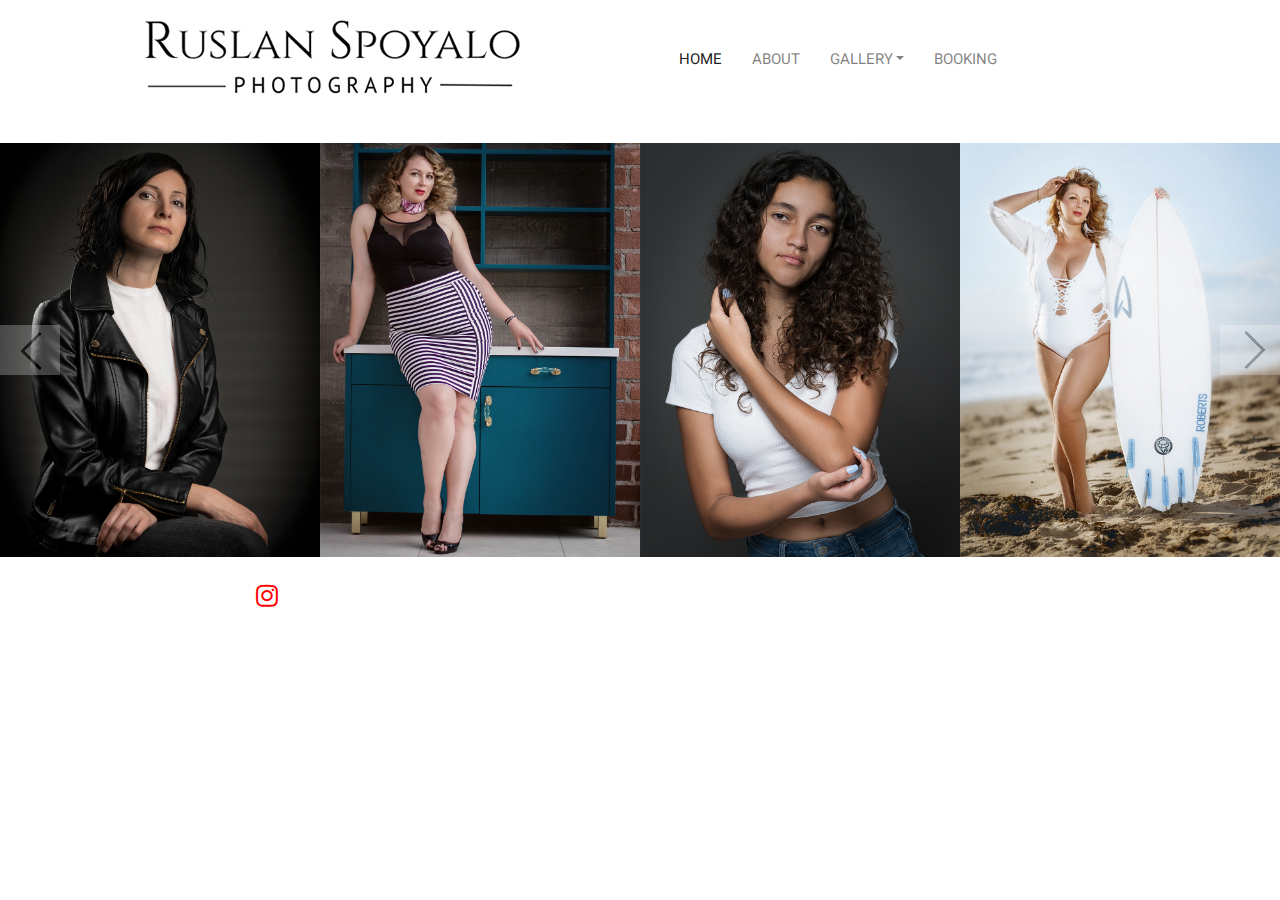
==== index.html @ 4735ea28 "menu fixed for mobile" ====
<!DOCTYPE html>
<html lang="en">
<head>
<meta charset="UTF-8">
<meta name="viewport" content="width=device-width, initial-scale=1.0">
<meta http-equiv="X-UA-Compatible" content="ie=edge">
<link rel="stylesheet" href="https://cdnjs.cloudflare.com/ajax/libs/twitter-bootstrap/4.3.1/css/bootstrap.min.css">
<link rel="stylesheet" href="https://cdnjs.cloudflare.com/ajax/libs/font-awesome/5.8.2/css/all.min.css">
<link rel="stylesheet" href="https://cdnjs.cloudflare.com/ajax/libs/animate.css/3.7.2/animate.min.css">
<script src="https://ajax.googleapis.com/ajax/libs/jquery/3.4.1/jquery.min.js"></script>
<link href="https://fonts.googleapis.com/css?family=Cinzel&display=swap" rel="stylesheet">
<link href="https://fonts.googleapis.com/css?family=Roboto&display=swap" rel="stylesheet">
<link href="https://fonts.googleapis.com/css?family=Heebo&display=swap" rel="stylesheet">


<link rel="stylesheet" href="css/reset.css">
<link rel="stylesheet" href="css/style.css">
<link rel="stylesheet" href="css/gallery.css">
<title>Ruslan Spoyalo Photographer</title>
</head>
<body>
    <!-- Navigation Bar -->
<div class="container contnav animated fadeInDown">
    <nav class="navbar navbar-expand-lg navbar-light">

    <a class="navbar-brand navbrand" href="index.html">
        <img id="logo" class="d-inline-block img-fluid" alt="Logo" src="images/logo.jpg"> 
    </a>

    <button class="navbar-toggler" type="button" data-toggle="collapse" 
    data-target="#navbarSupportedContent" aria-controls="navbarSupportedContent" 
    aria-expanded="false" aria-label="Toggle navigation">
    <span class="navbar-toggler-icon"></span>
    </button>

    <div class="collapse navbar-collapse" id="navbarSupportedContent">
    <ul class="navbar-nav ml-auto mr-auto">
    <li class="nav-item active">
    <a class="nav-link" href="#">HOME <span class="sr-only">(current)</span></a>
    </li>
    <li class="nav-item">
    <a class="nav-link" href="about.html">ABOUT</a>
    </li>

    <li class="nav-item dropdown">
        <a href="#" class="nav-link dropdown-toggle" id="navbarDropdownMenuLink" 
        data-toggle="dropdown" aria-haspopup="true" aria-expanded="false">GALLERY</a>
        <div class="dropdown-menu" aria-labelledby="navbarDropdownMenuLink">
        
        <a class="dropdown-item" href="wedding.html">Weddings</a>
        <a class="dropdown-item" href="portrait.html">Portraits</a>
        <a class="dropdown-item" href="commercial.html">Commercial</a>
        
    </div>
    </li>

    <li class="nav-item">
    <a class="nav-link" href="contact.html">BOOKING</a>
    </li>
    </ul>
    </nav>
</div>
<!-- End Navigation Bar -->

<!-- Carusel -->
<div class="fullscreen animated fadeInUp">
<div class="container-fluid fluid">

<div class="row no-gutters mx-auto my-auto align-items-center">
<div id="recipeCarousel" class="carousel slide w-100" data-ride="carousel">
<div class="carousel-inner w-100">
<div class="carousel-item active">
    <div class="col-md-3 col-12">
        <div class="card align-items-center card-body">
            <img class="img-fluid" src="images/carsel/1.jpg"/>
        </div>
    </div>
</div>
<div class="carousel-item">
    <div class="col-md-3 col-12">
        <div class="card align-items-center card-body">
        <img class="img-fluid" src="images/carsel/2.jpg">
        </div>
    </div>
</div>
<div class="carousel-item">
    <div class="col-md-3 col-12">
        <div class="card align-items-center card-body">
        <img class="img-fluid" src="images/carsel/3.jpg">
        </div>
    </div>
</div>
<div class="carousel-item">
    <div class="col-md-3 col-12">
        <div class="card align-items-center card-body">
        <img class="img-fluid" src="images/carsel/4.jpg">
        </div>
    </div>
</div>
<div class="carousel-item">
    <div class="col-md-3 col-12">
        <div class="card align-items-center card-body">
        <img class="img-fluid" src="images/carsel/5.jpg">
        </div>
    </div>
</div>
<div class="carousel-item">
    <div class="col-md-3 col-12">
        <div class="card align-items-center card-body">
        <img class="img-fluid" src="images/carsel/6.jpg">
        </div>
    </div>
</div>
<div class="carousel-item">
<div class="col-md-3 col-12">
    <div class="card align-items-center card-body">
    <img class="img-fluid" src="images/carsel/7.jpg">
    </div>
</div>
</div>
<div class="carousel-item">
<div class="col-md-3 col-12">
    <div class="card align-items-center card-body">
    <img class="img-fluid" src="images/carsel/8.jpg">
    </div>
</div>
</div>
<div class="carousel-item">
<div class="col-md-3 col-12">
    <div class="card align-items-center card-body">
    <img class="img-fluid" src="images/carsel/9.jpg">
    </div>
</div>
</div>
<div class="carousel-item">
<div class="col-md-3 col-12">
    <div class="card align-items-center card-body">
    <img class="img-fluid" src="images/carsel/10.jpg">
    </div>
</div>
</div>
<div class="carousel-item">
<div class="col-md-3 col-12">
    <div class="card align-items-center card-body">
    <img class="img-fluid" src="images/carsel/11.jpg">
    </div>
</div>
</div>
<div class="carousel-item">
    <div class="col-md-3 col-12">
        <div class="card align-items-center card-body">
        <img class="img-fluid" src="images/carsel/12.jpg">
        </div>
    </div>
</div>

</div>

    <a class="carousel-control-prev w-auto" href="#recipeCarousel" role="button" data-slide="prev">
            <img class="img-fluid chevron" src="images/chevleft.gif"/>
        <span class="sr-only">Previous</span>
    </a>
    <a class="carousel-control-next w-auto" href="#recipeCarousel" role="button" data-slide="next">
            <img class="img-fluid chevron" src="images/chevright.gif"/>
        <span class="sr-only">Next</span>
    </a>
    </div>
    </div>

    </div>
</div>


<!-- Carusel Mobile -->

<div class="mobilescreen">
        <div class="container-fluid">
            <div class="col-md-12">
                <img class="img-fluid" src="images/carsel/1.jpg">
            </div>
            <div class="col-md-12">
                <img class="img-fluid" src="images/carsel/2.jpg">
            </div>
            <div class="col-md-12">
                <img class="img-fluid" src="images/carsel/3.jpg">
            </div>
            <div class="col-md-12">
                <img class="img-fluid" src="images/carsel/4.jpg">
            </div>
            <div class="col-md-12">
                <img class="img-fluid" src="images/carsel/5.jpg">
            </div>
            <div class="col-md-12">
                <img class="img-fluid" src="images/carsel/6.jpg">
            </div>
            <div class="col-md-12">
                <img class="img-fluid" src="images/carsel/7.jpg">
            </div>
            <div class="col-md-12">
                <img class="img-fluid" src="images/carsel/8.jpg">
            </div>
            <div class="col-md-12">
                <img class="img-fluid" src="images/carsel/9.jpg">
            </div>
            <div class="col-md-12">
                <img class="img-fluid" src="images/carsel/10.jpg">
            </div>
            <div class="col-md-12">
                <img class="img-fluid" src="images/carsel/11.jpg">
            </div>
            <div class="col-md-12">
                <img class="img-fluid" src="images/carsel/12.jpg">
            </div>
            
        </div>
    </div>

    </div>
<!-- End Carusel Mobile -->

<footer>
    
    <div class="footer">
       <a href="https://www.instagram.com/ruslan_spoyalo/?hl=en" class="fab fa-instagram fa-3x" target="new"></a>
    </div>  
    
</footer>    

</div>

</div>


<script src="javascript/main.js"></script>    
<script src="https://cdnjs.cloudflare.com/ajax/libs/jquery/3.4.1/jquery.slim.min.js"></script>
<script src="https://cdnjs.cloudflare.com/ajax/libs/popper.js/1.15.0/umd/popper.min.js"></script>
<script src="https://cdnjs.cloudflare.com/ajax/libs/twitter-bootstrap/4.3.1/js/bootstrap.min.js"></script>
</body>
</html>
---- css/style.css ----
body {
    background-color: #ffffff;
}

h1 {
    font-family: 'Roboto', sans-serif;
    font-size: 25px;
    font-weight: bold;
    padding-top: 10px;
    
}

h3 {
    font-family: 'Cinzel', serif;
    font-size: 25px;
}

h2 {font-family: 'Cinzel', serif;
    font-size: 50%;
}

p { 
    font-family: 'Heebo', sans-serif;
    text-align: justify;
    line-height: 25px;
}

li {font-family: 'Heebo', sans-serif;
    text-align: justify;
    line-height: 25px;
}

/* Main Styles */

.fluid {
    padding: 0px;
    
}
.contnav {
    padding-top: 5px;
    padding-bottom: 30px;
    padding-left: 0px;
    padding-right: 0px;
    text-align: center;
    position: relative;
    z-index: 1000;
}

.colmd1 {
    margin-left: 10px;
    margin-right: 10px;
}
.colmd12 {
    margin-left: 21%;
    padding-top: 20px;
}
.col-sm {
    padding: 0px;
}
.mx-left {
    border-radius: 10px 0px 10px 0px;
    -webkit-border-radius: 10px 0px 10px 0px;
    -moz-border-radius: 10px 0px 10px 0px;
    -ms-border-radius: 10px 0px 10px 0px;
    -o-border-radius: 10px 0px 10px 0px;
}
.form {
    font-family: 'Heebo', sans-serif;
    text-align: justify;
    line-height: 35px;
    background-color: #ffffff;
    padding-top: 0px;
}
.lable {
    padding: 0px 0px 5px 5px;
}
.lable1 {
    padding: 10px 0px 5px 5px;
}
#dropdown {
    width: 100%;
    height: 50%;
    border: 1px solid darkgrey;
    background-color:#f1eeee;
}
#dropdown option{
    width: 100%;
    height: 50%;
    border: 1px solid  darkgrey;
    background-color:#f1eeee;
}
.input {
    font-family: 'Heebo', sans-serif;
    padding-left: 10px;
    width: 100%;
    border: 1px solid  darkgrey;
    border-radius: 5px;
    -webkit-border-radius: 5px;
    -moz-border-radius: 5px;
    -ms-border-radius: 5px;
    -o-border-radius: 5px;
    background-color:#f1eeee;
}
.text {
    width: 100%;
    border: 1px solid  darkgrey;
    border-radius: 5px;
    -webkit-border-radius: 5px;
    -moz-border-radius: 5px;
    -ms-border-radius: 5px;
    -o-border-radius: 5px;
    background-color:#f1eeee;
}
.submit {
    width: 100%;
    height: 50px;
    background-color: #444242;
    border: #444242;
}
.submit:hover {
    width: 100%;
    height: 50px;
    background-color: #c1bfbf;
    border: #c1bfbf;
    color: black;
    transition: 1s;
    -webkit-transition: 1s;
    -moz-transition: 1s;
    -ms-transition: 1s;
    -o-transition: 1s;
}
.contgal {
    margin-top: -50px;
}

/* MainStyles End */

/* Carusel */
.card {
    border: none;
}
.card-body {
    padding: 0px;
}
.col-md-3 {
    padding:0;
}
/* Navigation Bar Styles */
.navbar {
    font-family: 'Roboto', sans-serif;
    font-size: 15px;
    margin: auto; 
    
}
.navbar-light .navbar-toggler {
    margin-left: 42%;
    border: 1px solid black;
    float: left;
}
.navbar-light .navbar-nav .nav-link {
    padding: 5px 15px;
}
.navbar-light .navbar-nav .nav-link:hover {
    color: red;
}
#logo {
    margin-left: 15%;
}
.nav-item {
    text-align: center;
}
/* Navbar styles end */

/* Carousel Items */
.carousel-inner .carousel-item.active,
.carousel-inner .carousel-item-next,
.carousel-inner .carousel-item-prev {
    display: flex;
}

.carousel-inner .carousel-item-right.active,
.carousel-inner .carousel-item-next {
  transform: translateX(25%);
  -webkit-transform: translateX(25%);
  -moz-transform: translateX(25%);
  -ms-transform: translateX(25%);
  -o-transform: translateX(25%);
}

.carousel-inner .carousel-item-left.active, 
.carousel-inner .carousel-item-prev {
  transform: translateX(-25%);
  -webkit-transform: translateX(-25%);
  -moz-transform: translateX(-25%);
  -ms-transform: translateX(-25%);
  -o-transform: translateX(-25%);
}

.carousel-inner .carousel-item-right,
.carousel-inner .carousel-item-left{
    transform: translateX(0);
    -webkit-transform: translateX(0);
    -moz-transform: translateX(0);
    -ms-transform: translateX(0);
    -o-transform: translateX(0);
}

/* End Carousel Items */


.chevron {
    padding-left: 10px;
    background-color: white;
    opacity: 0.5;
}

.mobilescreen{
    display: none;
}
/* Footer Items */
.fab {
    font-size: 25px;
    color:red;
}
.fab:hover {
    text-decoration: none;
    color: blueviolet;
}
.footer {
    padding-top: 2%;
    padding-bottom: 50px;
    margin-left: 20%;
    text-align: left;
}



@media only screen and (max-width: 1000px) {
    /* .carousel-inner .carousel-item > div {
        display: none;
    } */
    h3 {
        font-family: 'Cinzel', serif;
        font-size: 22px;
    }
    .navbrand {
        padding: 0px 0px 10px 0px;
        margin-left: 17%; 
    }

    .fullscreen {
        display: none;
    }
    /* displaying mobilescreen in mobile */
    .mobilescreen {
        display: unset;
    }
}

/* display 3 */
@media only screen and (max-width: 850px) {
   
    .navbar-light .navbar-toggler {
    margin-left: 45%;
    border: 1px solid black;
    float: left;
    }

    .fullscreen {
    display: none;
    }
    /* displaying mobilescreen in mobile */
    .mobilescreen {
      display: unset;
    }
    #logo {
        margin-left: 0px;
    }
}

@media only screen and (max-width: 650px) {
    .fullscreen {
        display: none;
    }
      /* displaying mobilescreen in mobile */
      .mobilescreen {
          display: unset;
    }
    
    h3 {
    font-family: 'Cinzel', serif;
    font-size: 22px;
    }
    
    #logo {
        margin-left: 0px;
    }
}

@media only screen and (max-width: 450px) {
   /* hiding  fullscreen div in mobile */
    .fullscreen {
      display: none;
    }
    /* displaying mobilescreen in mobile */
    .mobilescreen {
        display: unset;
    }
    .col-md-12 {
        padding: 0px 0px 0px 0px;
    }
    .navbrand {
        font-family: 'Cinzel', serif;
        font-size: 210%; 
        padding: 0px 0px 8px 0px;
        margin-left: 15%;
    }
    .colmd12 {
        margin-left: 10%;
    }
    .navbar-light .navbar-toggler {
        margin-left: 43%;
        border: 1px solid black;
        float: left;
    }
    .navbrand {
        padding: 0px 0px 10px 0px;
        margin-left: 10%;       
    }
    #logo {
        margin-left: 0px;
    }
    
}
---- css/gallery.css ----
.gallery-block{
    padding-bottom: 60px;
    margin-top: 60px;
  }
  
  .gallery-block .heading{
     
      margin-bottom: 30px;
      text-align: center;
  }
  
  .gallery-block .heading h2{
      
      font-weight: bold;
      font-size: 1.4rem;
      text-transform: uppercase;
  }
  
  .gallery-block.compact-gallery .item{
    overflow: hidden;
    margin-bottom: 0;
    background: white;
    opacity: 1;
  }
  
  .gallery-block.compact-gallery .item .image{
    transition: 0.8s ease;
  }
  
  .gallery-block.compact-gallery .item .info{
    position: relative;
      display: inline-block;
  }
  
  .gallery-block.compact-gallery .item .description{
    display: grid;
      position: absolute;
      bottom: 0;
      left: 0;
      color: #fff;
      padding: 10px;
      font-size: 17px;
      line-height: 18px;
      width: 100%;
      padding-top: 15px;
      padding-bottom: 15px;
      opacity: 1;
      color: #fff;
      transition: 0.8s ease;
      text-align: center;
      text-shadow: 1px 1px 1px rgba(0, 0, 0, 0.2);
      background: linear-gradient(to bottom, transparent, rgba(0, 0, 0, 0.39));
  }
  
  .gallery-block.compact-gallery .item .description .description-heading{
    font-size: 1em;
    font-weight: bold;
  }
  
  .gallery-block.compact-gallery .item .description .description-body{
    font-size: 0.8em;
    margin-top: 10px;
    font-weight: 300;
  }
  .image {
    padding: 0px 0px 0px 5px;
  }
  
  
  
  @media (min-width: 576px) {
  
    .gallery-block.compact-gallery .item .description {
      opacity: 0; 
    }
  
    .gallery-block.compact-gallery .item a:hover .description {
      opacity: 1; 
    } 
  
    .gallery-block .zoom-on-hover:hover .image {
      transform: scale(1.3);
      opacity: 0.7; 
    }
  }
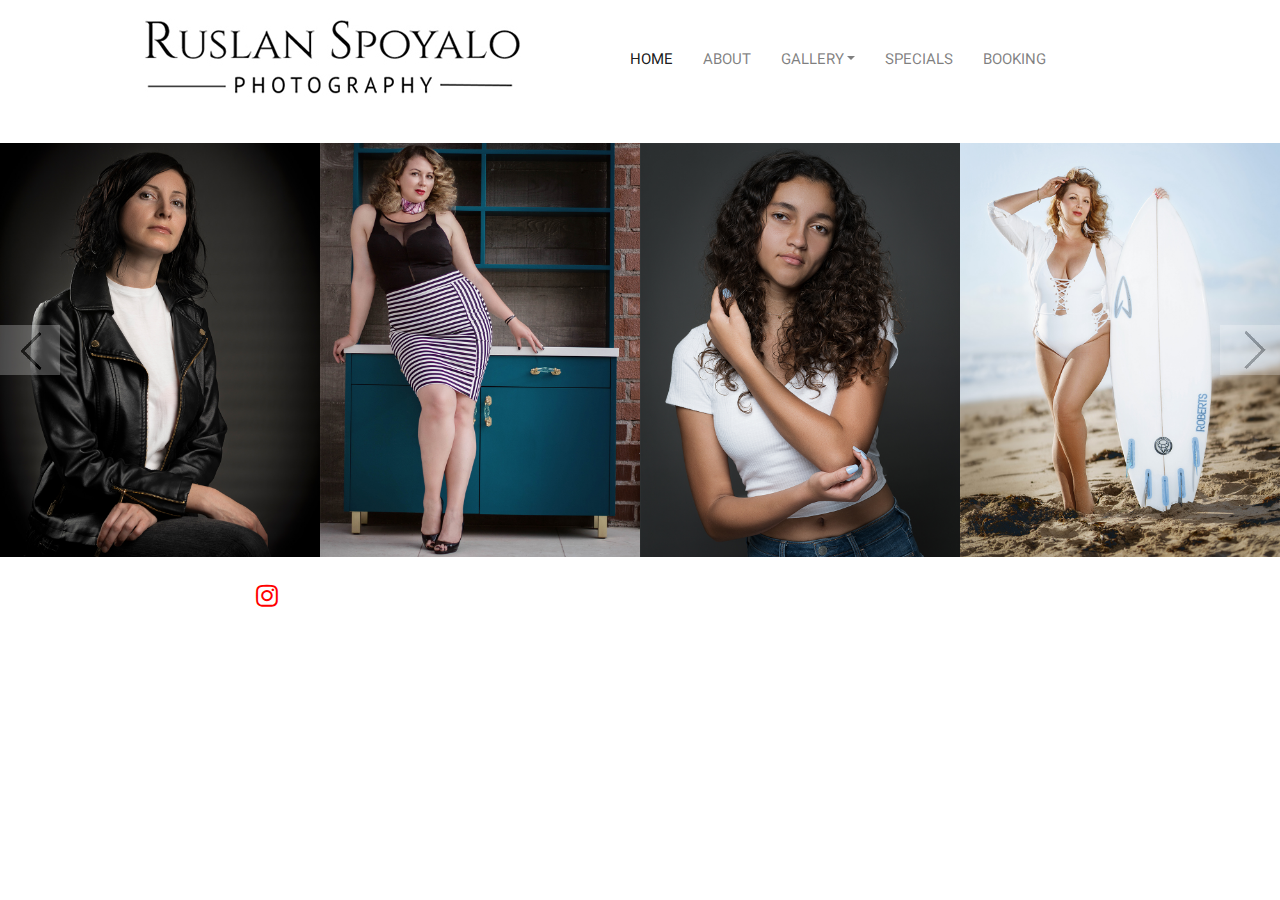
==== commit 35dcc48d: "special odders added" ====
--- a/index.html
+++ b/index.html
@@ -19,7 +19,55 @@
 <title>Ruslan Spoyalo Photographer</title>
 </head>
 <body>
-    <!-- Navigation Bar -->
+    <!-- Modal Start -->
+   
+<div id="myModal" class="modal fade bd-example-modal-lg" tabindex="-1" role="dialog" aria-hidden="true">
+<div class="modal-dialog modal-dialog-centered modal-lg">
+<div class="modal-content">
+<div class="modal-header modhead">
+<h5 class="modal-title" id="exampleModalLongTitle">SPECIAL OFFER</h5>
+<button type="button" class="close" data-dismiss="modal" aria-label="Close">
+<span aria-hidden="true">&times;</span>
+</button>
+</div>
+<div class="modal-body">
+
+<div class="row no-gutters">
+<div class="col-md-6 col-lg-4 item zoom-on-hover">
+    <a class="lightbox" href="images/portrait/port-1.jpg">
+    <img class="img-fluid image" src="images/portrait/port-1.jpg">
+    </a>
+</div>
+
+
+<div class="col-md-6 col-lg-4 item zoom-on-hover">
+    <a class="lightbox" href="images/portrait/port-2.jpg">
+    <img class="img-fluid image" src="images/portrait/port-2.jpg">
+    </a>
+</div>
+
+<div class="col-md-6 col-lg-4 item zoom-on-hover">
+    <a class="lightbox" href="images/portrait/port-3.jpg">
+    <img class="img-fluid image" src="images/portrait/port-3.jpg">
+    </a>
+</div>
+</div>
+<div class="promo">
+ONLY IN AUGUST HEADSHOT PHOTOSESSION ONLY $100!
+</div>
+</div>
+<div class="modal-footer">
+<button type="button" class="btn btn-secondary" data-dismiss="modal">Close</button>
+<button type="button" class="btn btn-danger">Findout More</button>
+</div>
+</div>
+</div>
+</div>
+
+<!-- Modal End -->
+
+
+<!-- Navigation Bar -->
 <div class="container contnav animated fadeInDown">
     <nav class="navbar navbar-expand-lg navbar-light">
 
@@ -53,7 +101,9 @@
         
     </div>
     </li>
-
+    <li class="nav-item">
+    <a class="nav-link" href="special.html">SPECIALS</a>
+    </li>
     <li class="nav-item">
     <a class="nav-link" href="contact.html">BOOKING</a>
     </li>
@@ -71,84 +121,84 @@
 <div class="carousel-inner w-100">
 <div class="carousel-item active">
     <div class="col-md-3 col-12">
-        <div class="card align-items-center card-body">
+        <div class="card cd align-items-center card-body">
             <img class="img-fluid" src="images/carsel/1.jpg"/>
         </div>
     </div>
 </div>
 <div class="carousel-item">
     <div class="col-md-3 col-12">
-        <div class="card align-items-center card-body">
+        <div class="card cd align-items-center card-body">
         <img class="img-fluid" src="images/carsel/2.jpg">
         </div>
     </div>
 </div>
 <div class="carousel-item">
     <div class="col-md-3 col-12">
-        <div class="card align-items-center card-body">
+        <div class="card cd align-items-center card-body">
         <img class="img-fluid" src="images/carsel/3.jpg">
         </div>
     </div>
 </div>
 <div class="carousel-item">
     <div class="col-md-3 col-12">
-        <div class="card align-items-center card-body">
+        <div class="card cd align-items-center card-body">
         <img class="img-fluid" src="images/carsel/4.jpg">
         </div>
     </div>
 </div>
 <div class="carousel-item">
     <div class="col-md-3 col-12">
-        <div class="card align-items-center card-body">
+        <div class="card cd align-items-center card-body">
         <img class="img-fluid" src="images/carsel/5.jpg">
         </div>
     </div>
 </div>
 <div class="carousel-item">
     <div class="col-md-3 col-12">
-        <div class="card align-items-center card-body">
+        <div class="card cd align-items-center card-body">
         <img class="img-fluid" src="images/carsel/6.jpg">
         </div>
     </div>
 </div>
 <div class="carousel-item">
 <div class="col-md-3 col-12">
-    <div class="card align-items-center card-body">
+    <div class="card cd align-items-center card-body">
     <img class="img-fluid" src="images/carsel/7.jpg">
     </div>
 </div>
 </div>
 <div class="carousel-item">
 <div class="col-md-3 col-12">
-    <div class="card align-items-center card-body">
+    <div class="card cd align-items-center card-body">
     <img class="img-fluid" src="images/carsel/8.jpg">
     </div>
 </div>
 </div>
 <div class="carousel-item">
 <div class="col-md-3 col-12">
-    <div class="card align-items-center card-body">
+    <div class="card cd align-items-center card-body">
     <img class="img-fluid" src="images/carsel/9.jpg">
     </div>
 </div>
 </div>
 <div class="carousel-item">
 <div class="col-md-3 col-12">
-    <div class="card align-items-center card-body">
+    <div class="card cd align-items-center card-body">
     <img class="img-fluid" src="images/carsel/10.jpg">
     </div>
 </div>
 </div>
 <div class="carousel-item">
 <div class="col-md-3 col-12">
-    <div class="card align-items-center card-body">
+    <div class="card cd align-items-center card-body">
     <img class="img-fluid" src="images/carsel/11.jpg">
     </div>
 </div>
 </div>
 <div class="carousel-item">
     <div class="col-md-3 col-12">
-        <div class="card align-items-center card-body">
+        <div class="card cd align-items-center card-body">
         <img class="img-fluid" src="images/carsel/12.jpg">
         </div>
     </div>
@@ -231,7 +281,8 @@
 </div>
 
 
-<script src="javascript/main.js"></script>    
+<script src="javascript/main.js"></script>
+<script src="javascript/modal.js"></script>   
 <script src="https://cdnjs.cloudflare.com/ajax/libs/jquery/3.4.1/jquery.slim.min.js"></script>
 <script src="https://cdnjs.cloudflare.com/ajax/libs/popper.js/1.15.0/umd/popper.min.js"></script>
 <script src="https://cdnjs.cloudflare.com/ajax/libs/twitter-bootstrap/4.3.1/js/bootstrap.min.js"></script>
--- a/css/style.css
+++ b/css/style.css
@@ -6,17 +6,21 @@
     font-family: 'Roboto', sans-serif;
     font-size: 25px;
     font-weight: bold;
-    padding-top: 10px;
-    
+    padding-top: 10px;   
+}
+
+h2 {
+    font-family: 'Cinzel', serif;
+    font-size: 50%;
 }
 
 h3 {
     font-family: 'Cinzel', serif;
     font-size: 25px;
 }
-
-h2 {font-family: 'Cinzel', serif;
-    font-size: 50%;
+h5 {
+    font-family: 'Heebo', sans-serif;
+    font-size: 30px; 
 }
 
 p { 
@@ -25,7 +29,8 @@
     line-height: 25px;
 }
 
-li {font-family: 'Heebo', sans-serif;
+li {
+    font-family: 'Heebo', sans-serif;
     text-align: justify;
     line-height: 25px;
 }
@@ -132,11 +137,48 @@
 .contgal {
     margin-top: -50px;
 }
+.modal {
+    opacity: 0.9;
+}
+
+.modhead {
+    background-color: red;
+    color: white;
+}
+.promo {
+    background-color: red;
+    color: white;
+    font-family: 'Cinzel', serif;
+    font-size: 50px;
+    text-align: center;
+    padding: 30px;
+}
+.modal-footer {
+    text-align: center;
+}
+
+.btn {
+    font-family: 'Heebo', sans-serif;
+    font-size: 20px; 
+    width: 340px;
+    margin-top: 20px;
+    background-color: #444242;
+    border: none;
+}
+.crd {
+    border: 1px solid #444242;
+    padding: 5px;
+    margin-left: 5px;
+}
+.card-title {
+    text-align: center;
+    padding-top: 10px;
+}
 
 /* MainStyles End */
 
 /* Carusel */
-.card {
+.cd {
     border: none;
 }
 .card-body {
